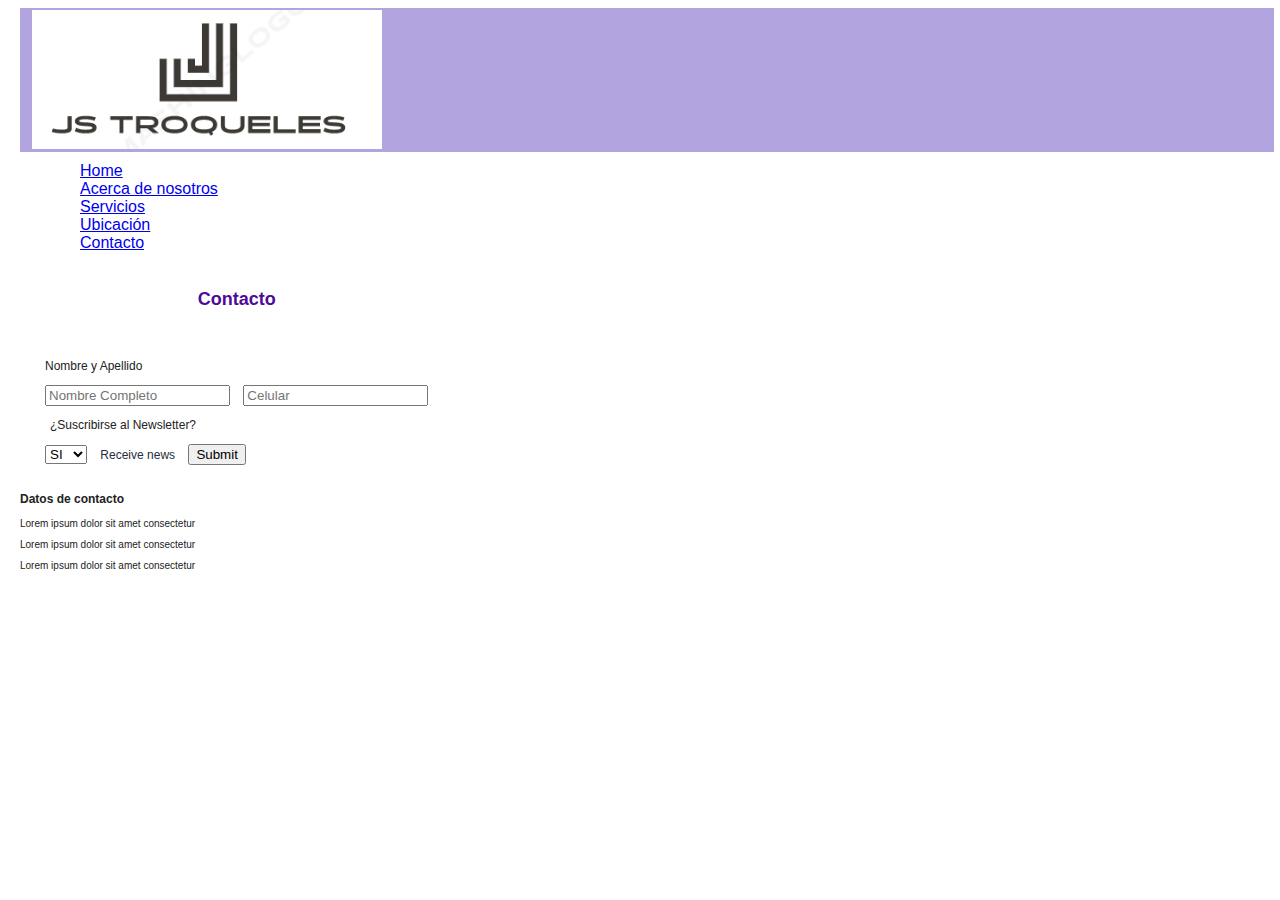
==== secciones/contacto.html @ f0d59911 "nombrebotonhome" ====
<!DOCTYPE html>
<html lang="en">

<head>
    <meta charset="UTF-8">
    <meta http-equiv="X-UA-Compatible" content="IE=edge">
    <meta name="viewport" content="width=device-width, initial-scale=1.0">
    <link rel="stylesheet" href="../css/estilos.css">
    <title>Contacto</title>
</head>

<body>

    <!-- Encabezado -->
    <header>

        <div>
            <!-- Logo-->
            <a href="../index.html">
                <img src="../recursos/logo-js.png" alt="Logo marca JS" class="img-logo">
            </a>

        </div>

        <nav>
            <ol>
                <li><a href="../index.html">Home</a></li>
                <li><a href="nosotros.html">Acerca de nosotros</a></li>
                <li><a href="servicios.html">Servicios</a></li>
                <li><a href="ubicacion.html">Ubicación</a></li>
                <li><a href="contacto.html">Contacto</a></li>
            </ol>

        </nav>

    </header>

    <main>

        <table border="0" cellpadding="10" cellspacing="5" widht="50%" align="center">
            <thead>
                <th>
                    <h1>Contacto</h1>
                </th>
            </thead>

    <td>

        <form action="#" method="GET">
            <p>Nombre y Apellido</p>
            <input type="text" placeholder="Nombre Completo">
            <input type="number" name="" id="" placeholder="Celular">
            <p><span>¿Suscribirse al Newsletter?</span></p>
            <select name="newsletter">
                <option value="V">SI</option>
                <option value="F">NO</option>
            </select>
            <span>Receive news</span>
            <input type="submit">
        </form>
    </td>

    </table>

    </main>
    <footer>
        <p>
        <h3>Datos de contacto</h3>
        </p>

        <p class="footer-color">Lorem ipsum dolor sit amet consectetur</p>
        <p class="footer-color">Lorem ipsum dolor sit amet consectetur</p>
        <p class="footer-color">Lorem ipsum dolor sit amet consectetur</p>

    </footer>

</body>

</html>
---- css/estilos.css ----
/* el asterisco es selector universal RESET */


*{
margin-left: 5px;
padding: 5;
margin-right: 5px;
}


div {
    background-color: rgb(178, 165, 223);
 
    width: 100%; /* ancho */
    height: 140px; /* alto */   
    padding: 2px;
    
 }
 

.img-logo {
    width: 350px;
}

h1 {
    color: #4d0c97;
    font-family: Arial, Helvetica, sans-serif;
    font-size: 18px;
}

h3 {
    color: #212221;
    font-family: Arial, Helvetica, sans-serif;
    font-size: 12px;
}

.subtitulo {
    color: #0c1569;
    font-family: Arial, Helvetica, sans-serif;
    font-size: medium;
}

#parrafo {
    color: rgb(51, 51, 99);
    font-family: Arial, Helvetica, sans-serif;
    font-size: 12px;
}

/*herencia y cascada*/

form {
    color: rgb(40, 44, 65);
    font-size: 12px;
    font-family: Arial, Helvetica, sans-serif;
}

label{
    color: #333;
    font-family: Verdana, Geneva, Tahoma, sans-serif;
    size: 10px;
}

ol{
    list-style: none;
    margin: 10px;
    font-family: Arial, Helvetica, sans-serif;
}

.footer-color{
    font-weight: 100;
    font-family: Arial, Helvetica, sans-serif;
    font-size: 10px;
}

p{
    color: #212221;
    font-family: Arial, Helvetica, sans-serif;
    font-size: 12px;
}
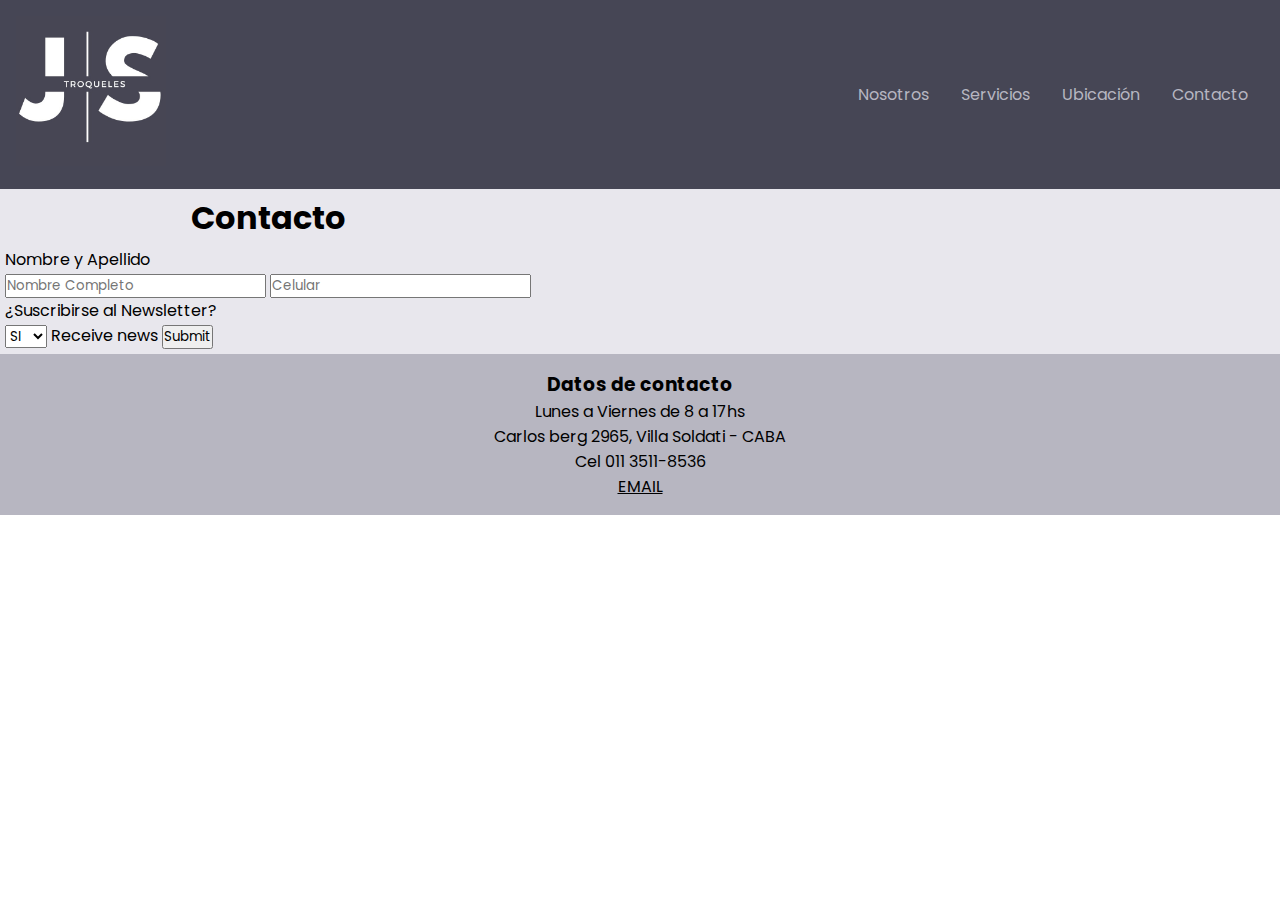
==== commit 48356e66: "estilos-nuevos" ====
--- a/secciones/contacto.html
+++ b/secciones/contacto.html
@@ -5,36 +5,30 @@
     <meta charset="UTF-8">
     <meta http-equiv="X-UA-Compatible" content="IE=edge">
     <meta name="viewport" content="width=device-width, initial-scale=1.0">
-    <link rel="stylesheet" href="../css/estilos.css">
+    <link rel="stylesheet" href="../css/style.css">
     <title>Contacto</title>
 </head>
 
 <body>
 
     <!-- Encabezado -->
-    <header>
+    <header class="header-flex">
+        <!-- Logo-->
+        <a href="../index.html">
+            <img src="../recursos/logo-js-gris.jpeg" alt="Logo marca JS" class="img-logo">
+        </a>
+        <nav>
 
-        <div>
-            <!-- Logo-->
-            <a href="../index.html">
-                <img src="../recursos/logo-js.png" alt="Logo marca JS" class="img-logo">
-            </a>
-
-        </div>
-
-        <nav>
-            <ol>
-                <li><a href="../index.html">Home</a></li>
-                <li><a href="nosotros.html">Acerca de nosotros</a></li>
+            <ul>
+                <li><a href="nosotros.html">Nosotros</a></li>
                 <li><a href="servicios.html">Servicios</a></li>
                 <li><a href="ubicacion.html">Ubicación</a></li>
                 <li><a href="contacto.html">Contacto</a></li>
-            </ol>
-
+            </ul>
         </nav>
-
     </header>
 
+    
     <main>
 
         <table border="0" cellpadding="10" cellspacing="5" widht="50%" align="center">
@@ -63,14 +57,17 @@
     </table>
 
     </main>
-    <footer>
+    <!-- Pie de página -->
+    <footer class="footer">
         <p>
         <h3>Datos de contacto</h3>
         </p>
 
-        <p class="footer-color">Lorem ipsum dolor sit amet consectetur</p>
-        <p class="footer-color">Lorem ipsum dolor sit amet consectetur</p>
-        <p class="footer-color">Lorem ipsum dolor sit amet consectetur</p>
+        <p class="footer-color">Lunes a Viernes de 8 a 17hs</p>
+        <p class="footer-color">Carlos berg 2965, Villa Soldati - CABA</p>
+        <p class="footer-color">Cel 011 3511-8536</p>
+
+        <div><a href="mailto: consultas@jstroqueles.com.ar">EMAIL</a></div>
 
     </footer>
 
--- a/css/style.css
+++ b/css/style.css
@@ -0,0 +1,126 @@
+/* colores
+Paleta de Colore
+
+Azul Oscuro #464655
+Gris #94958B
+Celeste 1 #B7B6C1
+Celeste 2 #D5CFE1
+Clarito #EDDFEF
+*/
+@import url('https://fonts.googleapis.com/css2?family=Cabin:wght@400;500;600;700&family=Caveat:wght@600&family=Poppins:wght@200;300;400;500&display=swap');
+/* font-family: 'Poppins', sans-serif; */
+
+*{
+    padding: 0px;
+    margin: 0px;
+    font-family: 'Poppins', sans-serif;
+}
+
+.header-flex{
+background-color: #464655;
+display: flex;
+flex-direction: column;
+align-items: center;
+/*width: 200vh;*/
+}
+
+.header-flex a{
+    color: #B7B6C1;
+    text-decoration: none;
+}
+
+.img-logo{
+    width: 150px;
+    margin: 0px;
+
+}
+
+.header-flex ul{
+
+    display: flex;
+    list-style: none;    
+    /*width: 100vw;*/
+}
+
+.header-flex li{
+    margin: 1rem;
+}
+
+/*CONTENIDO PRINCIPAL*/
+
+main{
+    background-color:#e8e7ed;
+}
+
+.banner-hero{
+    background-image: url('../recursos/img-hero.jpeg');
+    height: 70vh;
+    background-size: cover;
+}
+
+.banner-hero h1{
+    text-align: center;
+    color: #464655;
+    position:relative;
+    top: 81%;
+}
+
+.nosotros{
+    height: 20vw;
+    text-align: center;
+    padding-top: 3rem;
+}
+
+.nos-h1{
+    margin: 1rem;
+}
+
+.producto{
+    width: 50vw;
+    text-align: center;
+    margin: 2px;
+    font-size: 15px;
+margin-top: 1rem;
+}
+
+.producto img{
+    width: 40vw;
+
+}
+
+/*GRILLA DE PRODUCTOS*/
+
+.productos-grid{
+    display: grid;
+    grid-template-columns: repeat(2,1fr);
+    justify-content: space-around;
+   margin-top: 3rem;
+
+
+}
+
+/*Footer*/
+
+.footer{
+    background-color: #B7B6C1;
+    text-align: center;
+    padding: 1rem;
+   
+}
+
+.footer p{
+    text-align: center;
+}
+
+.footer a{
+    color: black;
+}
+
+@media (min-width: 768px){
+
+    .header-flex{
+        flex-direction: row;
+        justify-content: space-between;
+        padding: 1rem;
+    }
+}